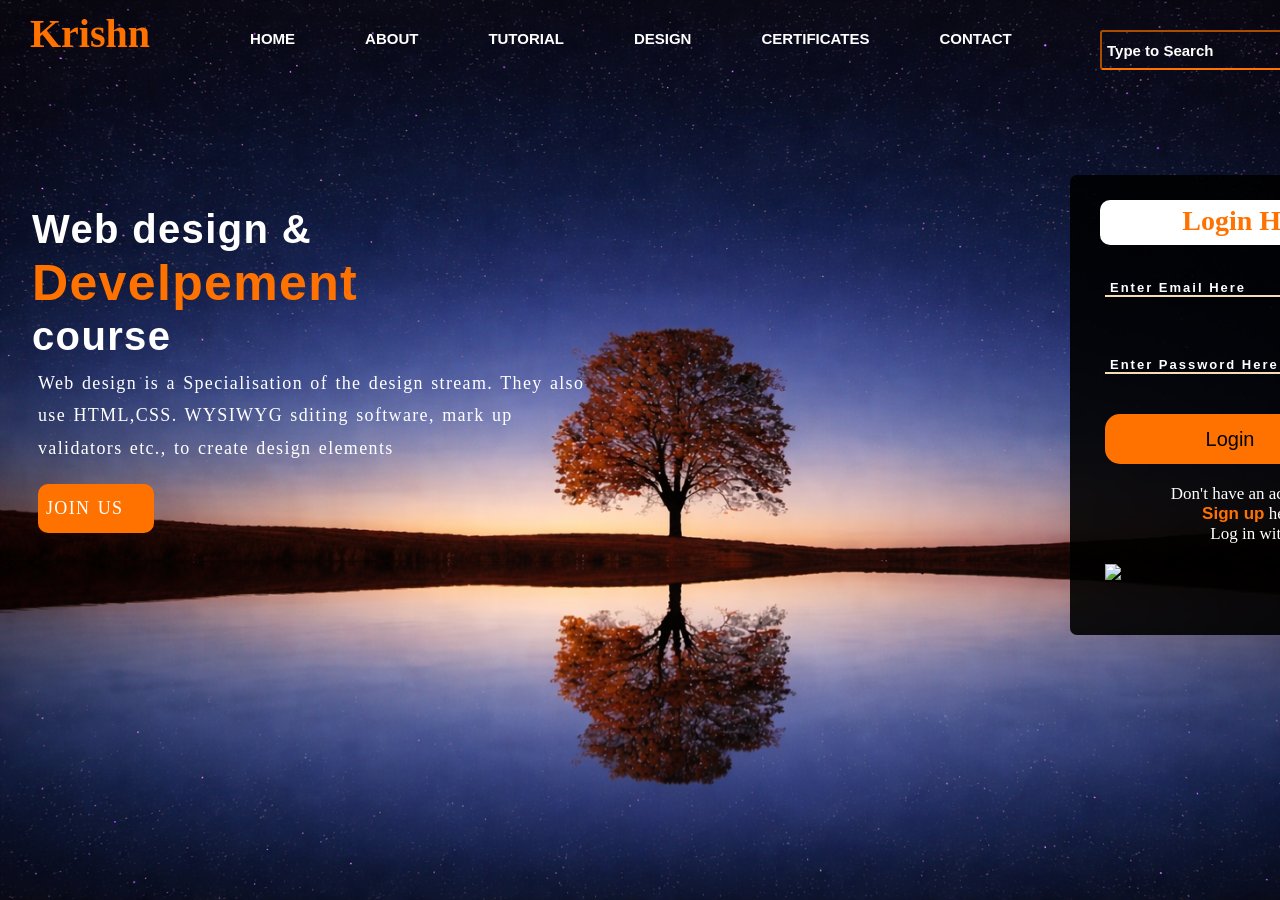
==== index.html @ accb1c5a "Add files via upload" ====
<!DOCTYPE html>
<html lang="en">
<head>
    <link rel="stylesheet" href="webpage1.css">
    <title>krishn</title>
</head>
<body>
    <!--   main container  -->
    <div class="main">
        <!-- naigation bar -->
        <div class="navbar">
            <div class="icon">
                <h1 class="logo">Krishn</h1>
            </div>
            <div class="menu">
                <ul>
                    <li><a href="">HOME</a></li>
                    <li><a href="">ABOUT</a></li>
                    <li><a href="">TUTORIAL</a></li>
                    <li><a href="">DESIGN</a></li>
                    <li><a href="">CERTIFICATES</a></li>
                    <li><a href="">CONTACT</a></li>
                </ul>
            </div>
            <div class="search">
                <input placeholder="Type to Search" type="search" class="srch">
                <button class="btn" type="" >Search</button>
                
            </div>
        </div>
        <div class="middle">
            <div class="txt">
                <div class="heading">
                    <h1>Web design &</h1>
                    <h2>Develpement</h2>
                    <h3>course</h3>
                </div>
                <div class="para">
                    <p>Web design is a Specialisation of the design stream. They also use HTML,CSS. WYSIWYG sditing software, mark up validators etc., to create design elements</p>
                    <div class="join">
                        <p>JOIN US</p>
                    </div>
                </div>
            </div>
            <div class="login">
                <div class="lhere">
                     <p>Login Here</p>
                </div>
                <div class="mail">
                      <input  placeholder="Enter Email Here">
                      <input  placeholder="Enter Password Here">
                </div>
                    <button class="elogin" type=""> Login</button>
                 <div class="signup">
                    <p> Don't have an account?</p>
                    <p > <a href="webpage2.html">Sign up</a> here</p>
                    <p>Log in with</p>
                </div>
                <img  style="width: 270px; margin-left: 30px;" src="htmlimages/icons/edge.png">
            </div>
        </div>
    </div>
</body>
</html>
---- webpage1.css ----
*{
    padding: 0%;
    margin: 0%;
}
body{
    background-image: url(treeandseabackground.png);
    background-attachment: fixed;
    background-size: cover;
    height: 100%;
    width: 80%;
}
.navbar{
    width: 1700px;
    height: 75px;
    margin: auto;
}
.icon{
    float: left;
    margin-left: 20px;
    margin-top: 10px;
}
.logo{
    color: #ff7200;
    font-size: 40px;
    float: left;
    margin-left: 10px;
}
.menu{
    width: 40px;
    float: left;
    height: 70px;
    margin-left: 30px;
}
ul{
    float: left;
    display: flex;
    justify-content: center;
    align-items: center;
}
ul li{
    list-style: none;
    margin-left: 70px;
    margin-top: 30px;
    font-size: 15px;
}
ul li a{
    text-decoration: none;
    color: white;
    font-family: Arial;
    font-weight: bold;
}
ul li a:hover{
    color: orange;
}
.search{
    float: right;
    width: 600px;
    height: 30px;
    margin-right: none;
    margin-top: 30px;
}
.srch{
    background-color: transparent;
    height: 40px;
    width: 230px;
    padding: 5px;
    border-radius: 3px;
    border-color: #ff7200;
    margin-right: none;
    font-size: 15px;
    color: white;
    border-right: none;
    border-top-right-radius: none;
    border-bottom-right-radius: none;
}

.btn{
    height: 40px;
    margin-left: none;
    background-color:#ff7200;
    border-bottom-right-radius: 2px;
    width: 70px;
    padding: 5px;
    border-bottom-right-radius: 10px;
    border-top-right-radius: 10px;
    font-family: Arial;
    font-weight: bold;
    color:white;
    border-left: none;
}
input::placeholder{
    color: white;
    font-family: Arial;
    font-weight: bold;
}
.middle{
    width: 1600px;
    height: 50px;
}
.txt{
    float:left;
    color:white;
    margin-left: 30px;
    margin-top: 130px;
    letter-spacing: 1.35px;
}
.heading h1{
    font-size: 40px;
    font-weight: bold;
    font-family: Arial;
    margin: 2px;
}
.heading h2{
    font-size: 50px;
    font-weight: bold;
    font-family: Arial;
    color: #ff7200;
    margin: 2px;
}
.heading h3{
    font-size: 40px;
    font-weight: bold;
    font-family: Arial;
    margin: 2px;
}
.para{
    width: 550px;
    font-size: 18px;
    margin: 5px;
    padding: 3px;
    margin: 5px;
    word-spacing: 1.5px;
    line-height: 1.8;
}
.join{
    width: 100px;
    background-color: #ff7200;
    padding: 8px;
    margin-top: 20px;
    border-radius: 10px;
}
.login{
    background-color:rgba(0,0,0,0.9);
    width: 350px;
    height: 450px;
    float: inline-end;
    margin-top: 100px;
    border-radius: 7px;
    margin-right: 170px;
    padding: 5px;
}
.lhere{
    float: left;
    padding-top: 5px;
    height: 40px;
    margin-left: 25px;
    border-radius: 10px;
    text-align: center;
    width: 300px;
    background-color: white;
    font-size: 28px;
    color: #ff7200;
    margin-top: 20px;
    font-weight: bold;
}
.mail{
    margin-top: 70px;
}
.mail input{
    width: 250px;
    margin: 30px;
    background-color: transparent;
    border-color: wheat;
    border-top: none;
    border-left: none;
    border-right: none;
    color: white;
}
.mail input::placeholder{
    color: white;
    font-size: 13px;
    letter-spacing: 2px;
    font-family:'Poppins',sans-serif;
    padding: 5px;
    padding-bottom: 7px;
}
.elogin{
    background-color: #ff7200;
    width: 250px;
    height: 50px;
    border-radius: 15px;
    margin-top: 10px;
    margin-left: 30px;
    font-size: 13px;
    border: none;
    font-size: 20px;
    font-weight: 20px;

}
.signup{
    color: white;
    margin: 20px;
    font-size: 17px;
    text-align: center;
}
.signup a{
    text-decoration: none;
    color:  #ff7200;
    font-family: Arial;
    font-weight: bold;

}
.social{
    align-items: center;
    margin-bottom: 100000px;
    float: left;
}
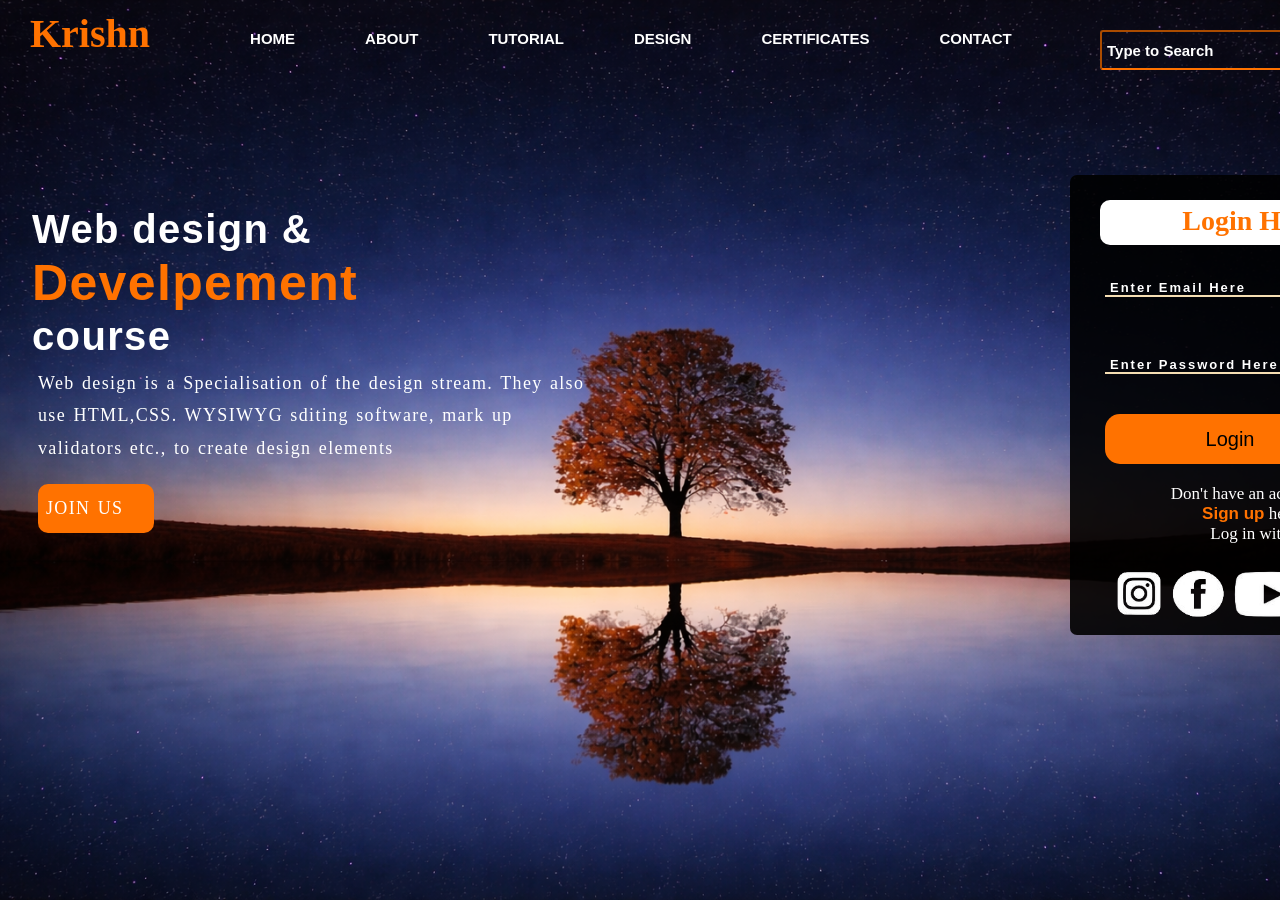
==== commit a31068d6: "Update index.html" ====
--- a/index.html
+++ b/index.html
@@ -1,7 +1,7 @@
 <!DOCTYPE html>
 <html lang="en">
 <head>
-    <link rel="stylesheet" href="webpage1.css">
+    <link rel="stylesheet" href="style.css">
     <title>krishn</title>
 </head>
 <body>
@@ -56,9 +56,11 @@
                     <p > <a href="webpage2.html">Sign up</a> here</p>
                     <p>Log in with</p>
                 </div>
-                <img  style="width: 270px; margin-left: 30px;" src="htmlimages/icons/edge.png">
+                <img  style="width: 270px; margin-left: 30px;" src="edge.png">
             </div>
         </div>
     </div>
 </body>
-</html>+
+</html>
+
--- a/style.css
+++ b/style.css
@@ -0,0 +1,217 @@
+*{
+    padding: 0%;
+    margin: 0%;
+}
+body{
+    background-image: url(treeandseabackground.png);
+    background-attachment: fixed;
+    background-size: cover;
+    height: 100%;
+    width: 80%;
+}
+.navbar{
+    width: 1700px;
+    height: 75px;
+    margin: auto;
+}
+.icon{
+    float: left;
+    margin-left: 20px;
+    margin-top: 10px;
+}
+.logo{
+    color: #ff7200;
+    font-size: 40px;
+    float: left;
+    margin-left: 10px;
+}
+.menu{
+    width: 40px;
+    float: left;
+    height: 70px;
+    margin-left: 30px;
+}
+ul{
+    float: left;
+    display: flex;
+    justify-content: center;
+    align-items: center;
+}
+ul li{
+    list-style: none;
+    margin-left: 70px;
+    margin-top: 30px;
+    font-size: 15px;
+}
+ul li a{
+    text-decoration: none;
+    color: white;
+    font-family: Arial;
+    font-weight: bold;
+}
+ul li a:hover{
+    color: orange;
+}
+.search{
+    float: right;
+    width: 600px;
+    height: 30px;
+    margin-right: none;
+    margin-top: 30px;
+}
+.srch{
+    background-color: transparent;
+    height: 40px;
+    width: 230px;
+    padding: 5px;
+    border-radius: 3px;
+    border-color: #ff7200;
+    margin-right: none;
+    font-size: 15px;
+    color: white;
+    border-right: none;
+    border-top-right-radius: none;
+    border-bottom-right-radius: none;
+}
+
+.btn{
+    height: 40px;
+    margin-left: none;
+    background-color:#ff7200;
+    border-bottom-right-radius: 2px;
+    width: 70px;
+    padding: 5px;
+    border-bottom-right-radius: 10px;
+    border-top-right-radius: 10px;
+    font-family: Arial;
+    font-weight: bold;
+    color:white;
+    border-left: none;
+}
+input::placeholder{
+    color: white;
+    font-family: Arial;
+    font-weight: bold;
+}
+.middle{
+    width: 1600px;
+    height: 50px;
+}
+.txt{
+    float:left;
+    color:white;
+    margin-left: 30px;
+    margin-top: 130px;
+    letter-spacing: 1.35px;
+}
+.heading h1{
+    font-size: 40px;
+    font-weight: bold;
+    font-family: Arial;
+    margin: 2px;
+}
+.heading h2{
+    font-size: 50px;
+    font-weight: bold;
+    font-family: Arial;
+    color: #ff7200;
+    margin: 2px;
+}
+.heading h3{
+    font-size: 40px;
+    font-weight: bold;
+    font-family: Arial;
+    margin: 2px;
+}
+.para{
+    width: 550px;
+    font-size: 18px;
+    margin: 5px;
+    padding: 3px;
+    margin: 5px;
+    word-spacing: 1.5px;
+    line-height: 1.8;
+}
+.join{
+    width: 100px;
+    background-color: #ff7200;
+    padding: 8px;
+    margin-top: 20px;
+    border-radius: 10px;
+}
+.login{
+    background-color:rgba(0,0,0,0.9);
+    width: 350px;
+    height: 450px;
+    float: inline-end;
+    margin-top: 100px;
+    border-radius: 7px;
+    margin-right: 170px;
+    padding: 5px;
+}
+.lhere{
+    float: left;
+    padding-top: 5px;
+    height: 40px;
+    margin-left: 25px;
+    border-radius: 10px;
+    text-align: center;
+    width: 300px;
+    background-color: white;
+    font-size: 28px;
+    color: #ff7200;
+    margin-top: 20px;
+    font-weight: bold;
+}
+.mail{
+    margin-top: 70px;
+}
+.mail input{
+    width: 250px;
+    margin: 30px;
+    background-color: transparent;
+    border-color: wheat;
+    border-top: none;
+    border-left: none;
+    border-right: none;
+    color: white;
+}
+.mail input::placeholder{
+    color: white;
+    font-size: 13px;
+    letter-spacing: 2px;
+    font-family:'Poppins',sans-serif;
+    padding: 5px;
+    padding-bottom: 7px;
+}
+.elogin{
+    background-color: #ff7200;
+    width: 250px;
+    height: 50px;
+    border-radius: 15px;
+    margin-top: 10px;
+    margin-left: 30px;
+    font-size: 13px;
+    border: none;
+    font-size: 20px;
+    font-weight: 20px;
+
+}
+.signup{
+    color: white;
+    margin: 20px;
+    font-size: 17px;
+    text-align: center;
+}
+.signup a{
+    text-decoration: none;
+    color:  #ff7200;
+    font-family: Arial;
+    font-weight: bold;
+
+}
+.social{
+    align-items: center;
+    margin-bottom: 100000px;
+    float: left;
+}
